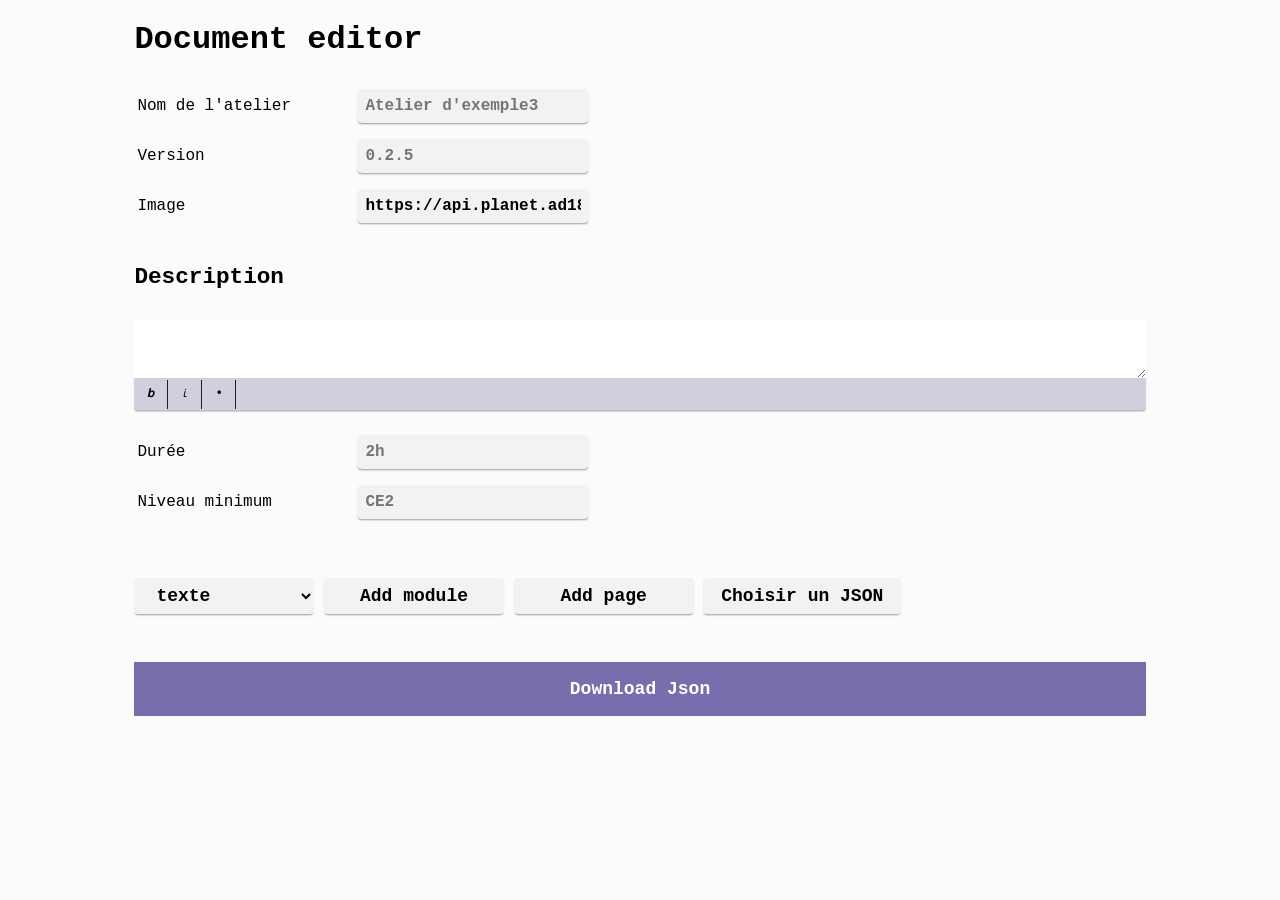
==== index.html @ fd065387 "add new feature , on the fly blocks and moving blocks" ====
<!DOCTYPE html>
<html lang="fr">
<head>
    <meta charset="UTF-8">
    <meta name="viewport" content="width=device-width, initial-scale=1.0">
    <meta http-equiv="X-UA-Compatible" content="ie=edge">
    <script src="https://ajax.googleapis.com/ajax/libs/jquery/3.3.1/jquery.min.js"></script>
    <script src="index.js"></script>
    <link rel="stylesheet" href="index.css">
    
    <title>Document editor</title>

</head>
<body>

    <div id="centeredbody">

    <h1>Document editor</h1>

    <table class="headtable">
        <tr>
            <td>Nom de l'atelier</td>
            <td><input type="text" id="nom_atelier" placeholder="Atelier d'exemple3"></td>
        </tr>
        <tr>
            <td>Version</td>
            <td><input type="text" id="version" placeholder="0.2.5"></td>
        </tr>
        <tr>
            <td>Image</td>
            <td><input type="text" id="image" value="https://api.planet.ad1838.ovh/media/thumbnail/blank.webp" placeholder="https://img.freepik.com/vecteurs-libre/dragon-dessine-main_53876-88179.jpg"></td>
        </tr>
    </table>

            <span id="descri">Description</span><br>
            <div class="form-group">
                
                <textarea class="form-control headerzone" id="text" rows="3"></textarea>
            <div class="selectionbar headtextsection">
                    
                        
                            <button class="formatingbutton" onclick="addtext('header','** bold **')">𝙗</button>
                            <button class="formatingbutton nextbut" onclick="addtext('header','_ italic _')">𝘪</button>
                            <button class="formatingbutton nextbut" onclick="addtext('header','•')">•</button>
                        
                    
                </div>
            </div>

    <table class="headtable">
        
        <tr>
            <td>Durée</td>
            <td><input type="text" id="duree" placeholder="2h"></td>
        </tr>
        <tr>
            <td>Niveau minimum</td>
            <td><input type="text" id="niveau_min" placeholder="CE2"></td>
        </tr>
    </table>
    <br>

    <form>
        <select name="module" id="modulechoice">
            <option value="texte">texte</option>
            <option value="image">image</option>
            <option value="video">video</option>
            <option value="question_mot">question_mot</option>
            <option value="question_ouverte">question_ouverte</option>
            <option value="texte_a_trous">texte_a_trous</option>
            <option value="QCU">QCU</option>
            <option value="QCM">QCM</option>
            <option value="colonnes_a_remplir">colonnes_a_remplir</option>
            <option value="dessin">dessin</option>
            <option value="prise_photo">prise_photo</option>
            <option value="prise_video">prise_video</option>
            <option value="calculatrice">calculatrice</option>
            <option value="chronometre">chronometre</option>
            <option value="sondage">sondage</option>
            <option value="resultat_sondage">resultat_sondage</option>
            <option value="synthese">synthese</option>
            <option value="resume_atelier">resume_atelier</option>
            <option value="question_magnetometre">question_magnetometre</option>
            <option value="question_deplacement">question_deplacement</option>
            <option value="question_gyroscope">question_gyroscope</option>
            <option value="question_accelerometre">question_accelerometre</option>
            <option value="glisser_deposer_cible">glisser_deposer_cible</option>
            <option value="glisser_deposer_zone">glisser_deposer_zone</option>
            <option value="titre">titre</option>
            <option value="pause">pause</option>
        </select>
        <input type="button" class="newmoduleandpage" onclick="addmodule()" value="Add module">
        <input type="button" class="newmoduleandpage" onclick="addpage()" value="Add page">
        <label for="file-selector" class="label-file">Choisir un JSON</label>
        <input type="file" id="file-selector" accept=".json">

    </form>

    <div id="modulebody">


    </div>

    <input type="button" class="download" value="Download Json" onclick="download()"/>

</div>
    


</body>
</html>
---- index.css ----
body{
                background-color: #fbfbfb;
                font-family: 'consolas', 'courier new', 'courier', monospace;



            }

            .module{


            display: block;
            width: 100%;

            margin-left: auto;
            margin-right: auto;
            background-color: #f2f2f2;
            -webkit-box-shadow: 0px 2px 2px -1px rgba(0, 0, 0, 0.217); 
            box-shadow: 0px 2px 2px -1px rgba(0, 0, 0, 0.22);
            border-radius: 5px;
            margin-bottom: 2em;



            overflow: hidden;





            }

            .module_header{

            display: block;
            background-color: #d1cfde;
            height: 2em;
            }

            .module_header h3{

                font-size: medium;
                font-weight: bold;
                padding:0px;
                margin:0px;
                line-height: 2em;
                padding-left: 1em;


            }

            .delete_module{

            display: inline-block;
            position: absolute;
            right: calc(10% + 1.5em);
            margin-top: -2.15em;
            width: 2em;
            height: 2em;
            background-color: #d1cfde00;
            background-image: url("./cross.svg");
            border: none;
            border-radius: 5px;



            }

            .delete_module:hover{

                filter: invert(100%);
                background-color: #d9c37a;

                cursor: pointer;




            }

            #modulebody{

            margin-top: 3em;


            }

            #centeredbody{

                display: block;
                width: 80%;
                margin-left: auto;
                margin-right: auto;
                margin-top: 1em;
                margin-bottom: 1em;

            }

            .module_content{

                padding: 1em;
            }

            .form-control{

                max-width: calc(100% - 1em);
                min-width: calc(100% - 1em);
                border: none;
                padding : 0.5em;
                margin: none;
                outline: none;



            }

            .selectionbar{

            display: block;
            width: 100%;
            height: 2em;
            background-color: #d1cfde;
            margin-top: -5px;
            -webkit-box-shadow: 0px 2px 2px -1px rgba(0,0,0,0.39); 
            box-shadow: 0px 2px 2px -1px rgba(0,0,0,0.39);
            font-family: 'consolas', 'courier new', 'courier', monospace;





            }

            .formatingbutton{


            width: 2.5em;
            height: 2.2em;
            padding: none;
            margin: none;
            background-color: #d1cfde00;
            border: none;
            border-right: #1e1e1f 1px solid;
            text-align: center;
            line-height: 2em;
            margin-top: 2px;
            font-family: 'consolas', 'courier new', 'courier', monospace;


            }

            .nextbut{

                margin-left: -0.65em;


            }

            .formatingbutton:hover{

                background-color: #d9c37a;
                filter: invert(100%);
                cursor: pointer;

            }

            .download{

            width: 100%;
            height: 3em;
            background-color: #776eae;
            border: none;
            font-size: large;
            color: white;
            font-weight: bold;
            text-align: center;
            font-family: consolas, 'courier new', 'courier', monospace;




            }

            .headtable{

                width: 100%;
                display: block;
                margin-bottom: 2em;




            }

            .headtable tr{

            height: 3em;


            }

            .headtable td{
                width: 50%;
            }

            .headtable td input{

                width: 100%;
                height: 100%;
                border: none;
                outline: none;
                padding: 0.5em;
                margin: 0px;
                font-size: medium;
                font-weight: bold;
                font-family: consolas, 'courier new', 'courier', monospace;
                background-color: #f2f2f2;
                border-radius: 5px;
                -webkit-box-shadow: 0px 2px 2px -1px rgba(0,0,0,0.39); 
                box-shadow: 0px 2px 2px -1px rgba(0,0,0,0.39);



            }

            #descri{
                display: block;
                font-size: 17pt;
                font-weight: bold;
                margin-bottom: 0.5em;
            }


            .headtextsection{

                margin-bottom: 1em;
            }

            .newmoduleandpage{

                display: inline-block;
                width: 10em;
                height: 2em;
                font-size: large;
                font-weight: bold;
                background-color: #f2f2f2;
                -webkit-box-shadow: 0px 2px 2px -1px rgba(0,0,0,0.39); 
                box-shadow: 0px 2px 2px -1px rgba(0,0,0,0.39);
                border-radius: 4px;
                border: none;
                outline: none;
                font-family: 'consolas', 'courier new', 'courier', monospace;

            }



            .newmoduleandpage:hover{

                background-color: #d9c37a;
                filter: invert(100%);
                cursor: pointer;

            }


            #modulechoice{

            display: inline-block;
            width: 10em;
            height: 2em;
            font-size: large;
            font-weight: bold;
            background-color: #f2f2f2;
            -webkit-box-shadow: 0px 2px 2px -1px rgba(0,0,0,0.39); 
            box-shadow: 0px 2px 2px -1px rgba(0,0,0,0.39);
            border-radius: 4px;
            border: none;
            outline: none;
            padding-left: 1em;
            font-family: 'consolas', 'courier new', 'courier', monospace;





            }

            .pagetitle{

            font-size: 17pt;
            margin-bottom: 1em;
            font-family: 'consolas', 'courier new', 'courier', monospace;




            }


            .label-file {
                cursor: pointer;

                display: inline-block;
                width: 10em;
                height: 2em;
                font-size: large;
                font-weight: bold;
                background-color: #f2f2f2;
                -webkit-box-shadow: 0px 2px 2px -1px rgba(0,0,0,0.39); 
                box-shadow: 0px 2px 2px -1px rgba(0,0,0,0.39);
                border-radius: 4px;
                border: none;
                outline: none;
                padding-left: 1em;
                line-height: 2em;
                font-family: 'consolas', 'courier new', 'courier', monospace;





            }

            .label-file:hover {
                background-color: #d9c37a;
                filter: invert(100%);
                cursor: pointer;
            }

            #file-selector {
                display: none;
            }

            .newpagedelete{


            margin-top: -3.75em;


            }


            .reposition{
                display: block;
                z-index: 1000;
                background-color: #d1cfde;
                border: none;
                border-radius: 2px;
                padding: 0.1em;
                box-shadow: 0px 2px 2px -1px rgba(0,0,0,0.39);
                width: 4em;
                height: 1em;
                margin-top: -0.5em;
                right: calc(10% + 1em);
                

                position: absolute;
            }

            .reposition table{
                margin-top: -0.2em;
             
            }

            .arrow{


                display: table-cell;
               
                font-size: 9pt;
                font-weight: bold;
                width: 20%;
                height: 1em;
                padding-left: 0.4em;
                padding-bottom: 0.2em;
                



            }

            .arrow button{

                background-color: #0c0c0c00;
                border: none;
                width: 30%;
                position: absolute;
                right: 0.2em;
                top: 0px;
                
                


            }

            .arrow button:hover{

               
                background-color: #d9c37a;
                color: #0c0c0c;
                filter: invert(100%);
                

            }

            .higheradd{


                margin-top: -3em;
                right: calc(10% + 5em);


            }

            .up{
                right: 1.7em !important;
            }

            .down{
                right: 3.2em !important;
            }
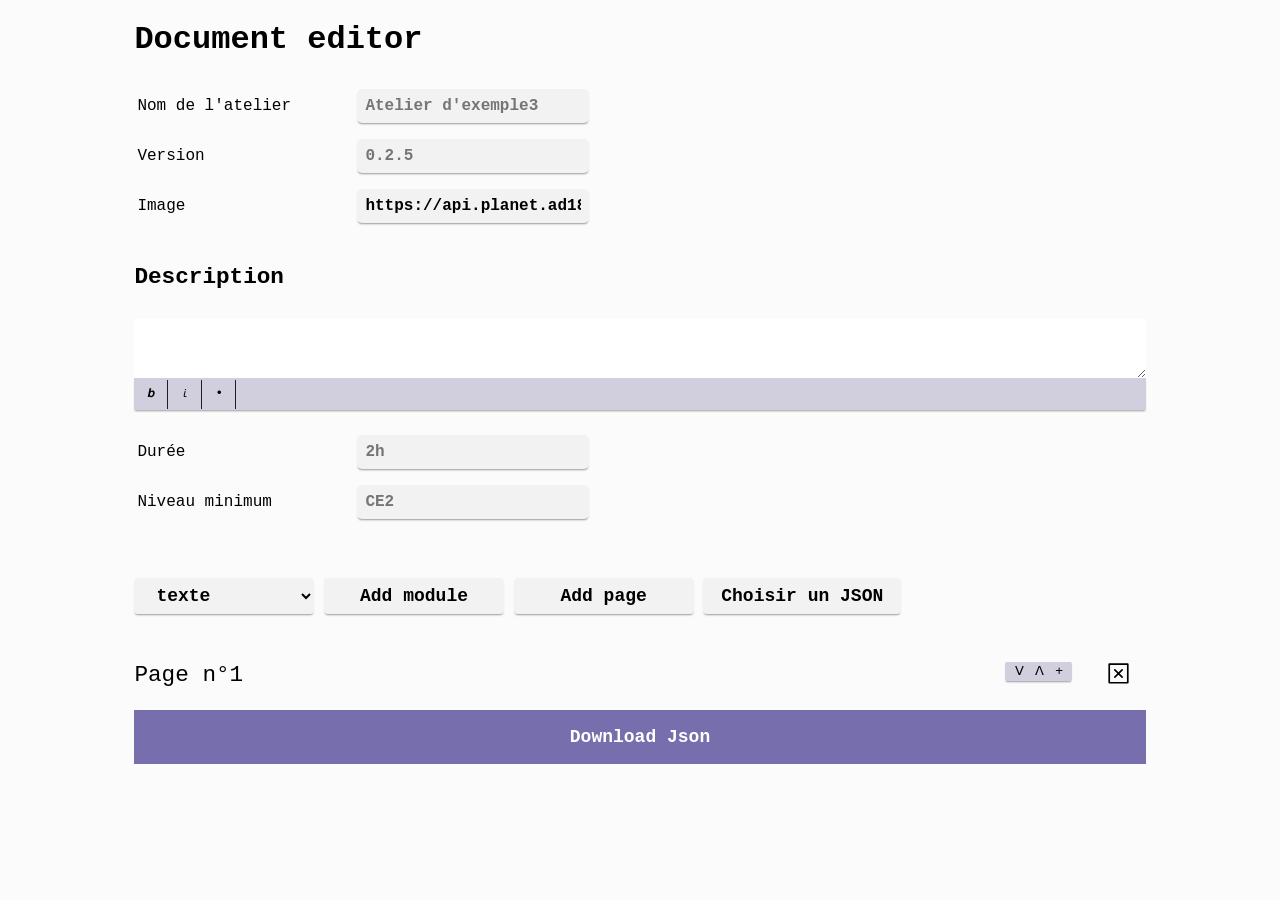
==== commit 5e27b3f0: "add cookies version test 1" ====
--- a/index.html
+++ b/index.html
@@ -11,7 +11,7 @@
     <title>Document editor</title>
 
 </head>
-<body>
+<body onload="checkcookies()">
 
     <div id="centeredbody">
 
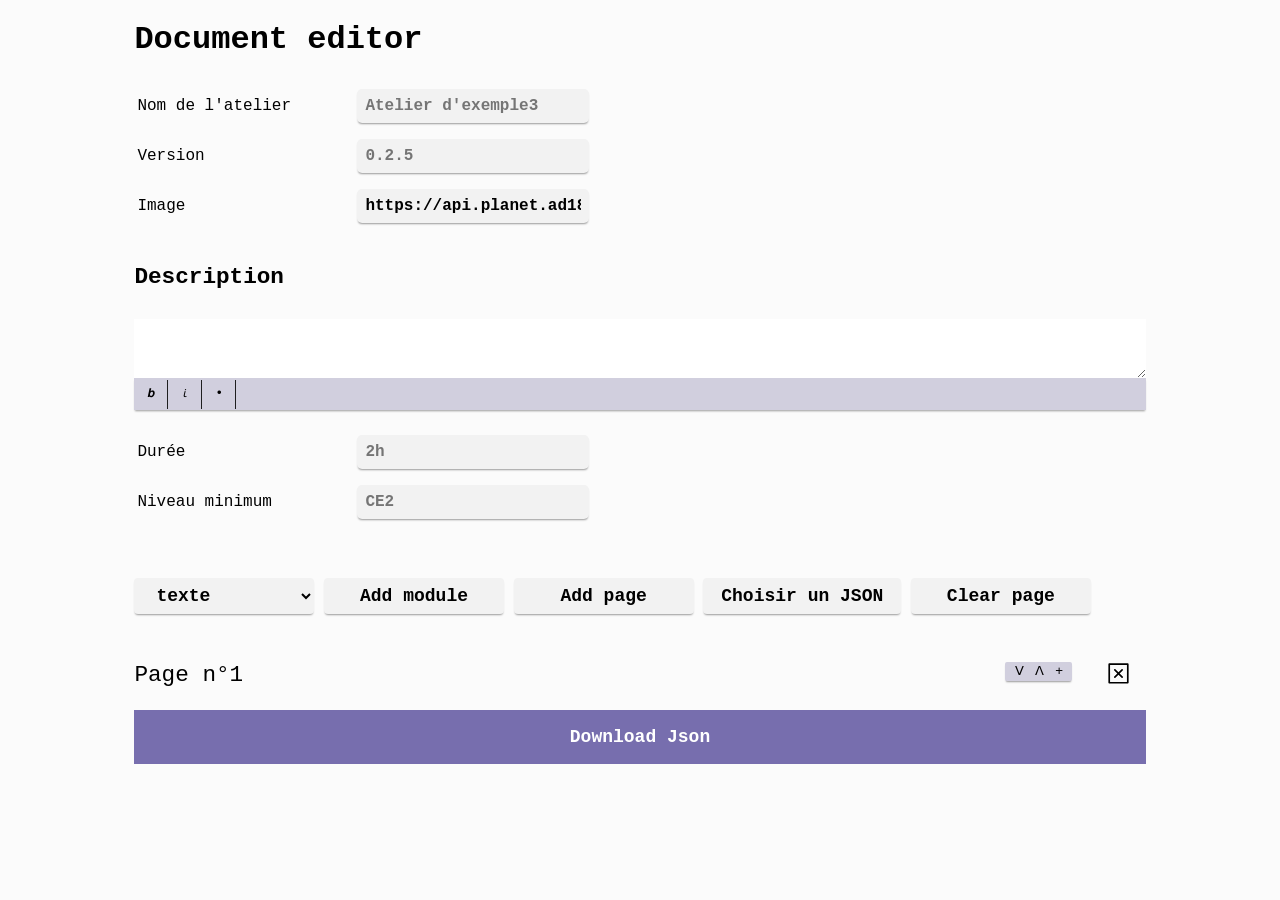
==== commit d8275859: "add clear button" ====
--- a/index.html
+++ b/index.html
@@ -11,7 +11,7 @@
     <title>Document editor</title>
 
 </head>
-<body onload="checkcookies()">
+<body>
 
     <div id="centeredbody">
 
@@ -93,6 +93,7 @@
         <input type="button" class="newmoduleandpage" onclick="addpage()" value="Add page">
         <label for="file-selector" class="label-file">Choisir un JSON</label>
         <input type="file" id="file-selector" accept=".json">
+        <input type="button" class="newmoduleandpage" onclick="clear()" value="Clear page">
 
     </form>
 
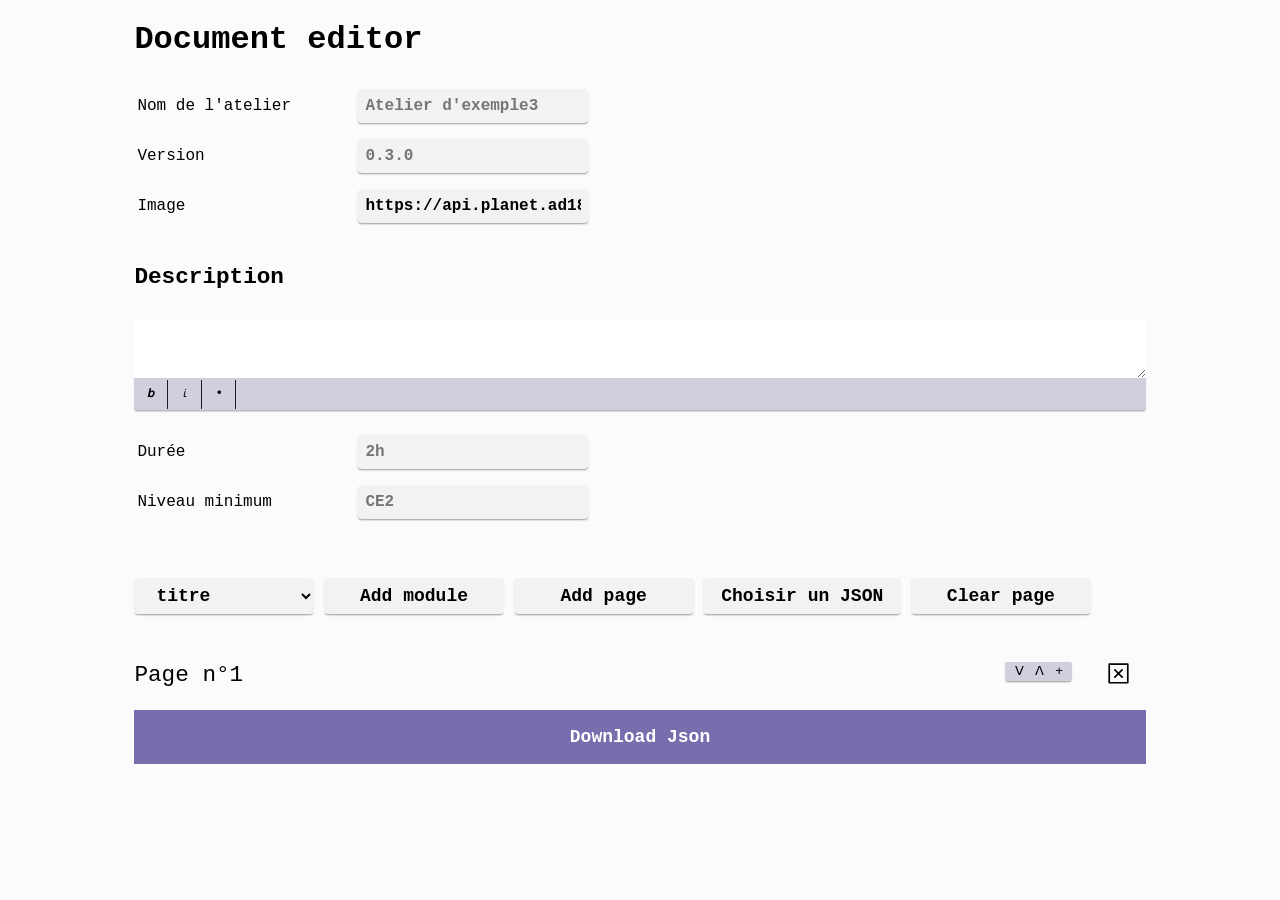
==== commit adae8191: "implement new updates from the version 0.3.0 of the app" ====
--- a/index.html
+++ b/index.html
@@ -24,7 +24,7 @@
         </tr>
         <tr>
             <td>Version</td>
-            <td><input type="text" id="version" placeholder="0.2.5"></td>
+            <td><input type="text" id="version" placeholder="0.3.0"></td>
         </tr>
         <tr>
             <td>Image</td>
@@ -62,6 +62,7 @@
 
     <form>
         <select name="module" id="modulechoice">
+            <option value="titre">titre</option>
             <option value="texte">texte</option>
             <option value="image">image</option>
             <option value="video">video</option>
@@ -70,6 +71,9 @@
             <option value="texte_a_trous">texte_a_trous</option>
             <option value="QCU">QCU</option>
             <option value="QCM">QCM</option>
+            <option value="QCM_images">QCM_images</option> 
+            <option value="infobox">infobox</option> 
+            <option value="carrousel">carroussel</option> 
             <option value="colonnes_a_remplir">colonnes_a_remplir</option>
             <option value="dessin">dessin</option>
             <option value="prise_photo">prise_photo</option>
@@ -84,16 +88,27 @@
             <option value="question_deplacement">question_deplacement</option>
             <option value="question_gyroscope">question_gyroscope</option>
             <option value="question_accelerometre">question_accelerometre</option>
-            <option value="glisser_deposer_cible">glisser_deposer_cible</option>
-            <option value="glisser_deposer_zone">glisser_deposer_zone</option>
-            <option value="titre">titre</option>
+            <option value="glisser_deposer_cible">glisser_deposer_cible</option> 
+            <option value="glisser_deposer_zone">glisser_deposer_zone</option> 
             <option value="pause">pause</option>
         </select>
         <input type="button" class="newmoduleandpage" onclick="addmodule()" value="Add module">
         <input type="button" class="newmoduleandpage" onclick="addpage()" value="Add page">
         <label for="file-selector" class="label-file">Choisir un JSON</label>
         <input type="file" id="file-selector" accept=".json">
-        <input type="button" class="newmoduleandpage" onclick="clear()" value="Clear page">
+        <input type="button" class="newmoduleandpage" onclick="clearpage()" value="Clear page">
+
+        <script>
+                        // When someone chose a file (file-selector), it's loaded and rendered
+            $("#file-selector").on("change", function(e) {
+
+                console.log("file changed");
+                loadjson();
+
+
+                }
+                );
+        </script>
 
     </form>
 
